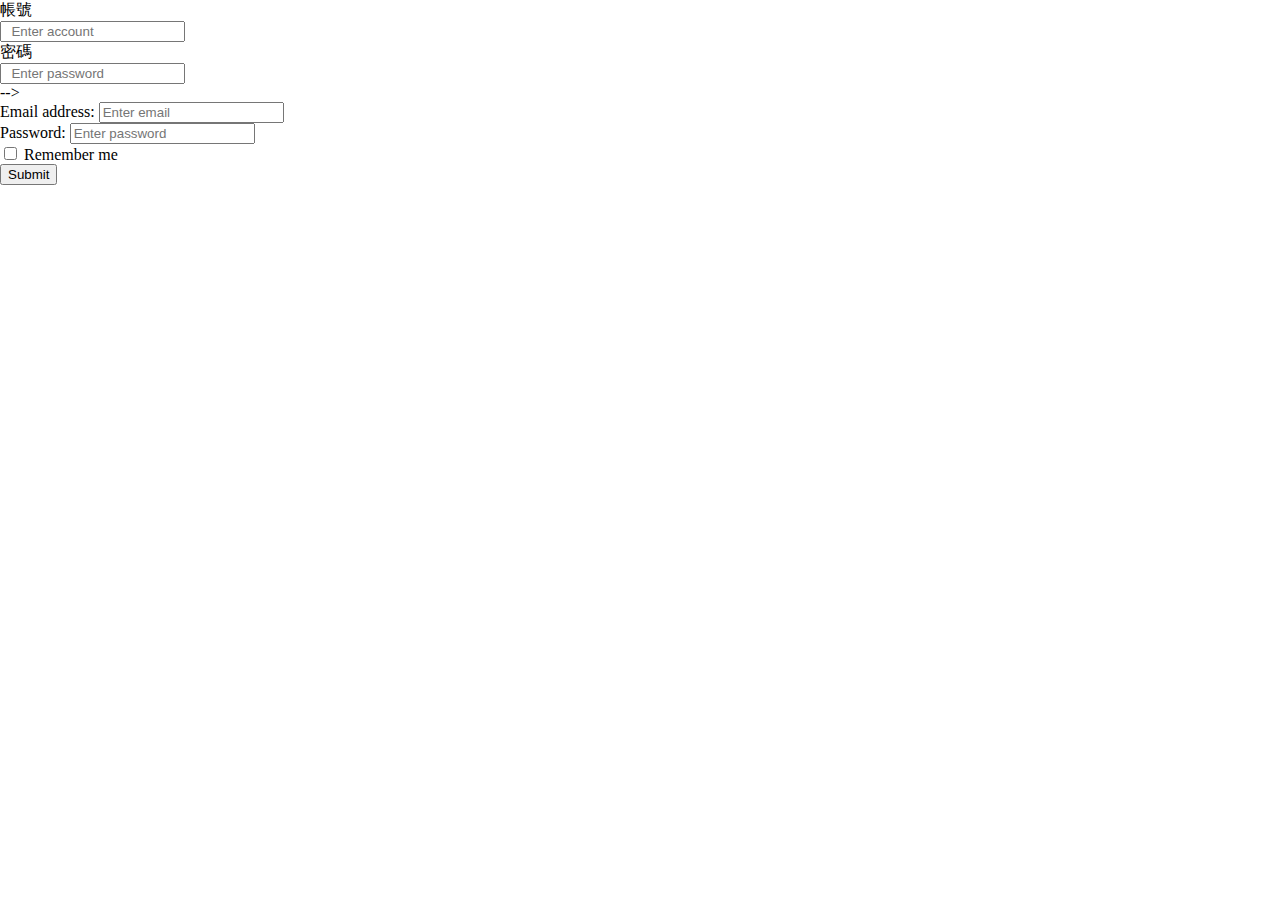
==== login.html @ 79aca499 "增加登入頁" ====
<!DOCTYPE html>
<html lang="en">

<head>
    <meta charset="UTF-8">
    <meta http-equiv="X-UA-Compatible" content="IE=edge">
    <meta name="viewport" content="width=device-width, initial-scale=1.0">
    <title>login</title>
    <link rel="stylesheet" href="https://cdn.jsdelivr.net/npm/bootstrap@4.6.1/dist/css/bootstrap.min.css"
        integrity="sha384-zCbKRCUGaJDkqS1kPbPd7TveP5iyJE0EjAuZQTgFLD2ylzuqKfdKlfG/eSrtxUkn" crossorigin="anonymous">
    <style>
body{
    margin:0;
}
    </style>
</head>

<body>
    <!-- <div class="container" style="border: 1px solid red;width:20%;">
        <div class="row">
            <div class="form-inline col-12 text-center mx-auto p-5">
                <!-- 帳號 -->
                <div class="d-block">
                    <label for="account" class="label col-form-label">帳號</label><br>
                    <input type="text" class="col form-cotrol"  id="account" name="account"
                        placeholder="&nbsp;&nbsp;Enter account">
                </div>

                <!-- 密碼 -->
                <div class="mt-3">
                    <label for="password" class="label col-form-label mt-3 ">密碼</label><br>
                    <input type="password" class="col form-cotrol " id="password" name="password"
                        placeholder="&nbsp;&nbsp;Enter password">
                </div>
            </div>

        </div>
    </div> -->


    <form action="/action_page.php">
        <div class="form-group">
          <label for="email">Email address:</label>
          <input type="email" class="form-control" placeholder="Enter email" id="email">
        </div>
        <div class="form-group">
          <label for="pwd">Password:</label>
          <input type="password" class="form-control" placeholder="Enter password" id="pwd">
        </div>
        <div class="form-group form-check">
          <label class="form-check-label">
            <input class="form-check-input" type="checkbox"> Remember me
          </label>
        </div>
        <button type="submit" class="btn btn-primary">Submit</button>
      </form>
      


    <script src="https://cdn.jsdelivr.net/npm/jquery@3.5.1/dist/jquery.slim.min.js"
      integrity="sha384-DfXdz2htPH0lsSSs5nCTpuj/zy4C+OGpamoFVy38MVBnE+IbbVYUew+OrCXaRkfj"
      crossorigin="anonymous"></script>
    <script src="https://cdn.jsdelivr.net/npm/popper.js@1.16.1/dist/umd/popper.min.js"
      integrity="sha384-9/reFTGAW83EW2RDu2S0VKaIzap3H66lZH81PoYlFhbGU+6BZp6G7niu735Sk7lN"
      crossorigin="anonymous"></script>
    <script src="https://cdn.jsdelivr.net/npm/bootstrap@4.6.1/dist/js/bootstrap.min.js"
      integrity="sha384-VHvPCCyXqtD5DqJeNxl2dtTyhF78xXNXdkwX1CZeRusQfRKp+tA7hAShOK/B/fQ2"
      crossorigin="anonymous"></script>

</body>

</html>
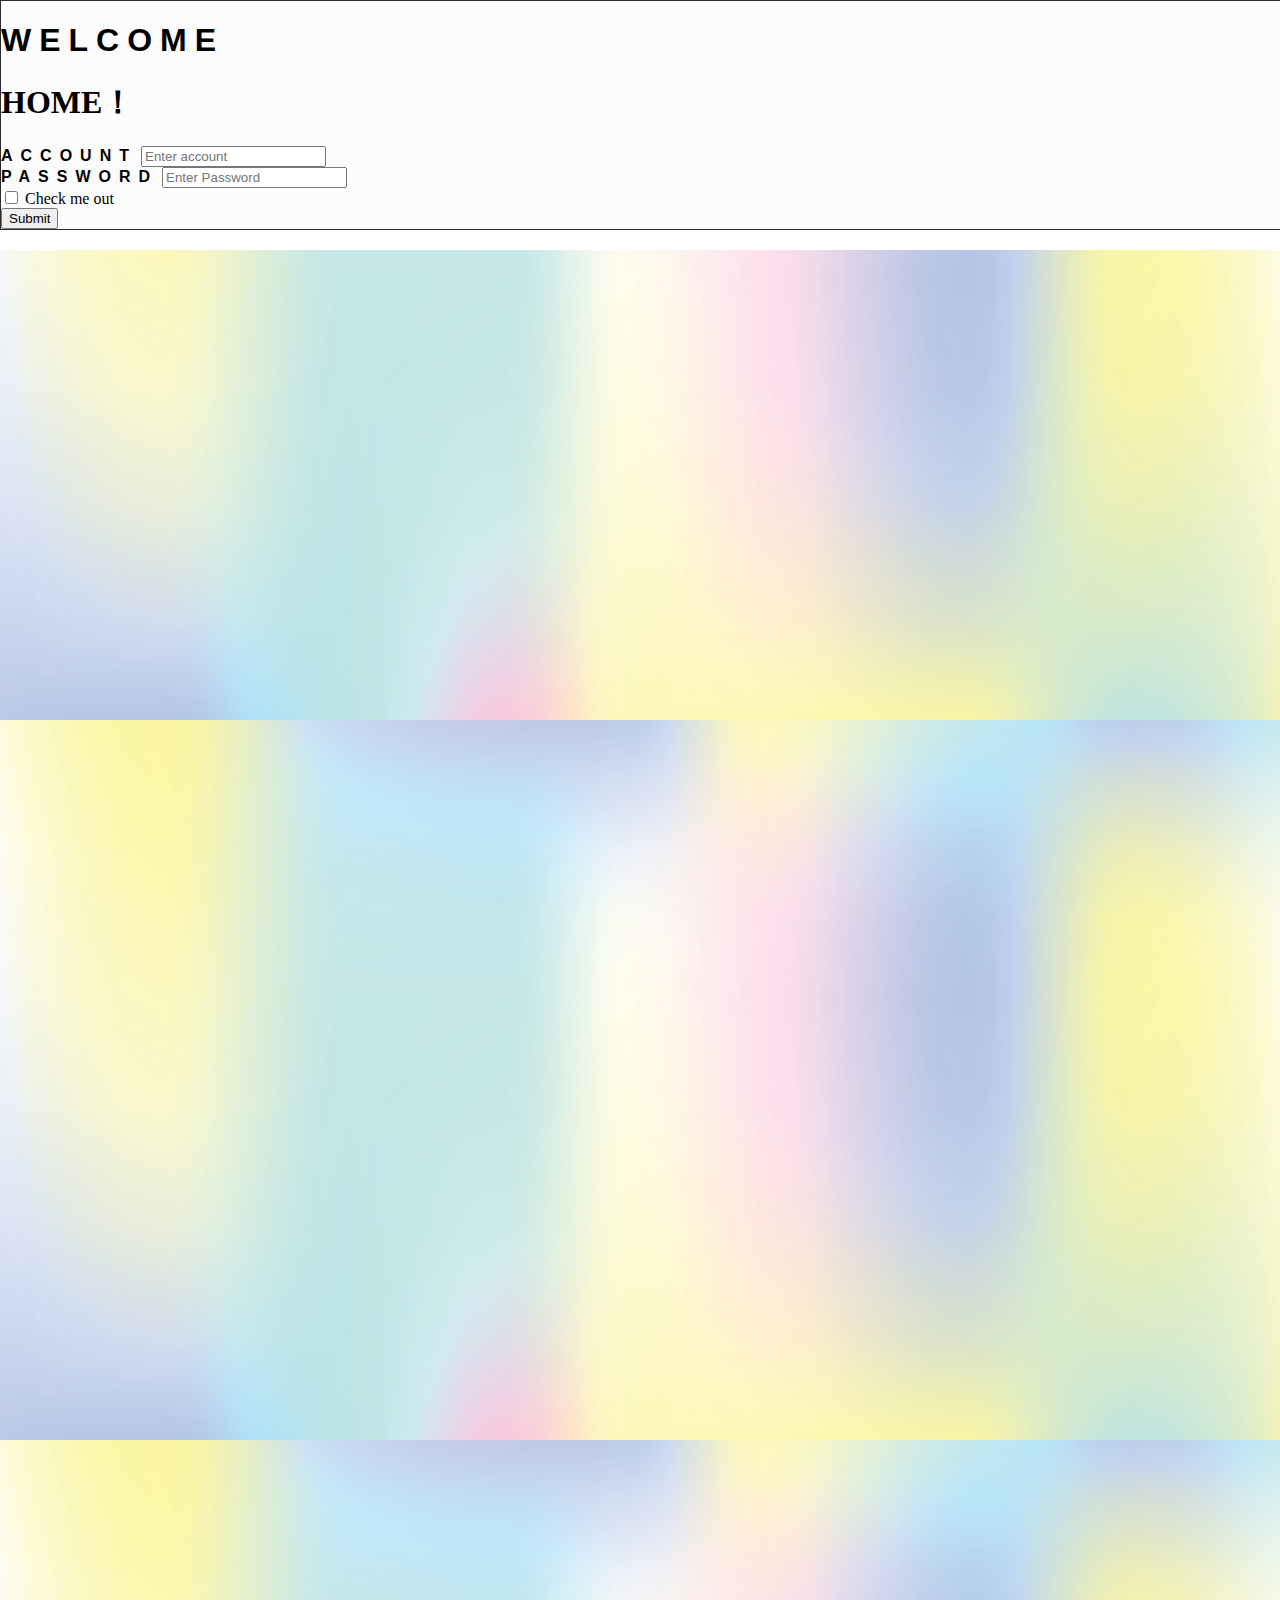
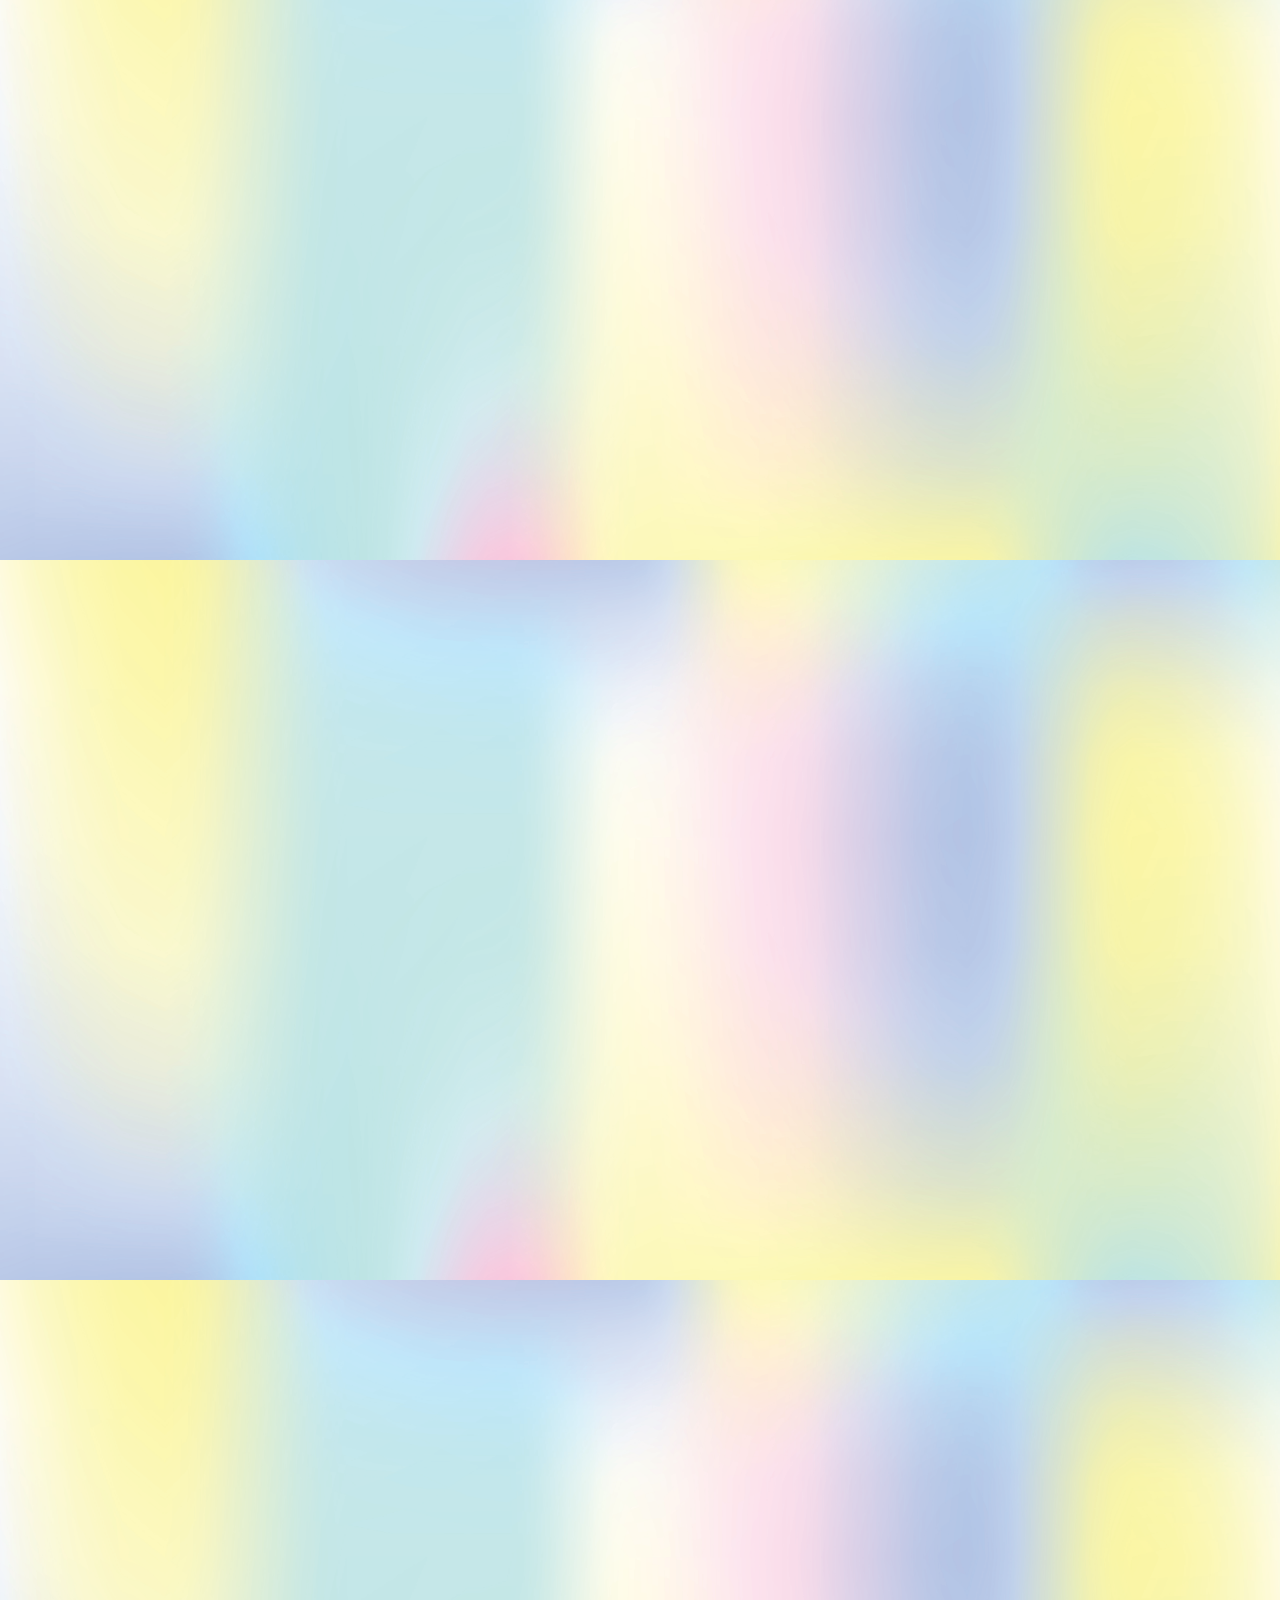
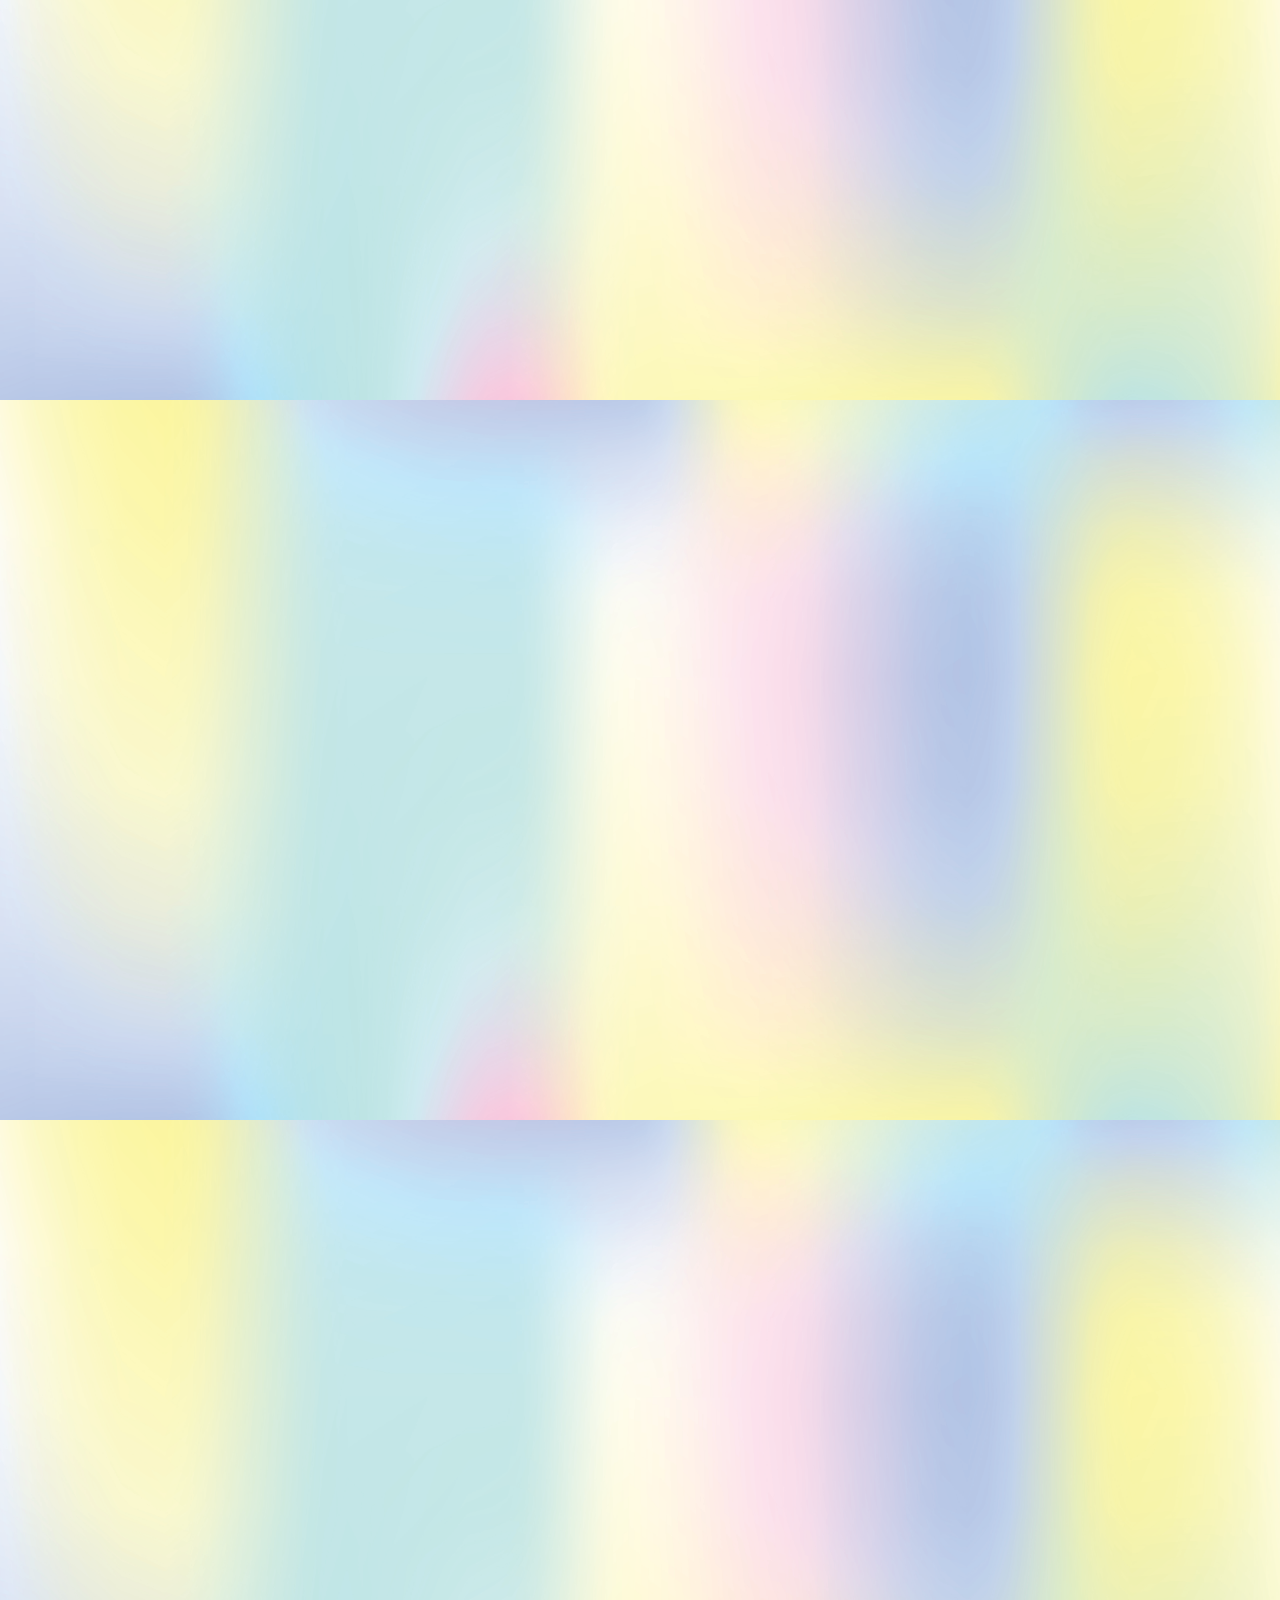
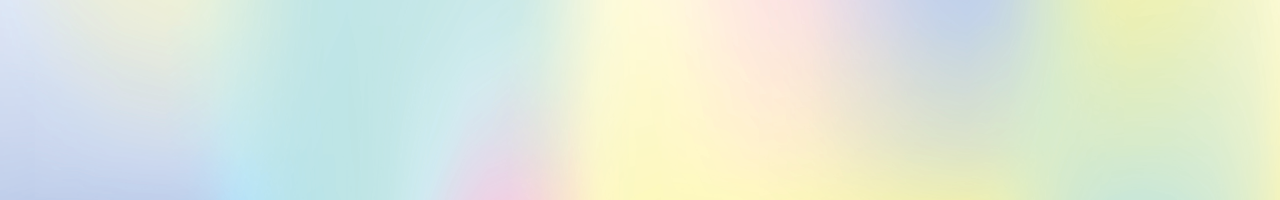
==== commit 900baca6: "與main分支同步" ====
--- a/login.html
+++ b/login.html
@@ -1,72 +1,62 @@
 <!DOCTYPE html>
 <html lang="en">
-
 <head>
     <meta charset="UTF-8">
     <meta http-equiv="X-UA-Compatible" content="IE=edge">
     <meta name="viewport" content="width=device-width, initial-scale=1.0">
-    <title>login</title>
-    <link rel="stylesheet" href="https://cdn.jsdelivr.net/npm/bootstrap@4.6.1/dist/css/bootstrap.min.css"
-        integrity="sha384-zCbKRCUGaJDkqS1kPbPd7TveP5iyJE0EjAuZQTgFLD2ylzuqKfdKlfG/eSrtxUkn" crossorigin="anonymous">
+    <title>logIn</title>
+    <link rel="stylesheet" href="https://cdn.jsdelivr.net/npm/bootstrap@4.6.1/dist/css/bootstrap.min.css" integrity="sha384-zCbKRCUGaJDkqS1kPbPd7TveP5iyJE0EjAuZQTgFLD2ylzuqKfdKlfG/eSrtxUkn" crossorigin="anonymous">
+    <link rel="stylesheet" href="./style.css">
     <style>
-body{
-    margin:0;
-}
+        body{
+            background-image: url(./image/logIn_bg.png);
+            background-size:  100% auto  ;
+        }
+
+        .container{
+            background-color: rgb(253, 252, 252);
+            box-shadow: 0 0 0 20px white;
+            opacity:0.5;
+
+           
+        }
+
+        .container:hover{
+            opacity:1;
+            
+        }
+
     </style>
 </head>
+<body>
+    
+<div class="container my-5 p-5 " style="border:1px solid rgb(43, 43, 43)">
+    <div class="row">
+       <div class="col-lg-8 col-md-6 col-sm-6 mx-auto ">
+        <form>
+            <h1 class="py-3  logInText">WELCOME</h1>
+            <h1 class="mt-3 mb-5">HOME！</h1>
+            <div class="form-group">
+              <label for="exampleInputEmail1" class="logInText" style="text-align: center;" >ACCOUNT</label>
+              <input type="email" class="form-control" id="exampleInputEmail1" aria-describedby="emailHelp" placeholder="Enter account">
+              
+            </div>
+            <div class="form-group">
+              <label for="exampleInputPassword1" class="logInText mt-3">PASSWORD</label>
+              <input type="password" class="form-control " id="exampleInputPassword1" placeholder="Enter Password">
+            </div>
+            <div class="form-check my-4">
+              <input type="checkbox" class="form-check-input " id="exampleCheck1">
+              <label class="form-check-label " for="exampleCheck1">Check me out</label>
+            </div>
+            <button type="submit" class="btn btn-primary mx-auto">Submit</button>
+          </form>
+       </div>
+    </div>
+</div>
 
-<body>
-    <!-- <div class="container" style="border: 1px solid red;width:20%;">
-        <div class="row">
-            <div class="form-inline col-12 text-center mx-auto p-5">
-                <!-- 帳號 -->
-                <div class="d-block">
-                    <label for="account" class="label col-form-label">帳號</label><br>
-                    <input type="text" class="col form-cotrol"  id="account" name="account"
-                        placeholder="&nbsp;&nbsp;Enter account">
-                </div>
-
-                <!-- 密碼 -->
-                <div class="mt-3">
-                    <label for="password" class="label col-form-label mt-3 ">密碼</label><br>
-                    <input type="password" class="col form-cotrol " id="password" name="password"
-                        placeholder="&nbsp;&nbsp;Enter password">
-                </div>
-            </div>
-
-        </div>
-    </div> -->
-
-
-    <form action="/action_page.php">
-        <div class="form-group">
-          <label for="email">Email address:</label>
-          <input type="email" class="form-control" placeholder="Enter email" id="email">
-        </div>
-        <div class="form-group">
-          <label for="pwd">Password:</label>
-          <input type="password" class="form-control" placeholder="Enter password" id="pwd">
-        </div>
-        <div class="form-group form-check">
-          <label class="form-check-label">
-            <input class="form-check-input" type="checkbox"> Remember me
-          </label>
-        </div>
-        <button type="submit" class="btn btn-primary">Submit</button>
-      </form>
-      
-
-
-    <script src="https://cdn.jsdelivr.net/npm/jquery@3.5.1/dist/jquery.slim.min.js"
-      integrity="sha384-DfXdz2htPH0lsSSs5nCTpuj/zy4C+OGpamoFVy38MVBnE+IbbVYUew+OrCXaRkfj"
-      crossorigin="anonymous"></script>
-    <script src="https://cdn.jsdelivr.net/npm/popper.js@1.16.1/dist/umd/popper.min.js"
-      integrity="sha384-9/reFTGAW83EW2RDu2S0VKaIzap3H66lZH81PoYlFhbGU+6BZp6G7niu735Sk7lN"
-      crossorigin="anonymous"></script>
-    <script src="https://cdn.jsdelivr.net/npm/bootstrap@4.6.1/dist/js/bootstrap.min.js"
-      integrity="sha384-VHvPCCyXqtD5DqJeNxl2dtTyhF78xXNXdkwX1CZeRusQfRKp+tA7hAShOK/B/fQ2"
-      crossorigin="anonymous"></script>
-
+<script src="https://cdn.jsdelivr.net/npm/jquery@3.5.1/dist/jquery.slim.min.js" integrity="sha384-DfXdz2htPH0lsSSs5nCTpuj/zy4C+OGpamoFVy38MVBnE+IbbVYUew+OrCXaRkfj" crossorigin="anonymous"></script>
+<script src="https://cdn.jsdelivr.net/npm/popper.js@1.16.1/dist/umd/popper.min.js" integrity="sha384-9/reFTGAW83EW2RDu2S0VKaIzap3H66lZH81PoYlFhbGU+6BZp6G7niu735Sk7lN" crossorigin="anonymous"></script>
+<script src="https://cdn.jsdelivr.net/npm/bootstrap@4.6.1/dist/js/bootstrap.min.js" integrity="sha384-VHvPCCyXqtD5DqJeNxl2dtTyhF78xXNXdkwX1CZeRusQfRKp+tA7hAShOK/B/fQ2" crossorigin="anonymous"></script>
 </body>
-
-</html>
+</html>--- a/style.css
+++ b/style.css
@@ -0,0 +1,201 @@
+body {
+    margin: 0;
+    background-color: rgb(160, 149, 143);
+    width: 1920px;
+    height: 5000px
+}
+
+main {
+    margin: 0;
+    width: 65%;
+    height: auto;
+    box-sizing: border-box;
+    overflow: hidden;
+    background-color: rgb(253, 242, 235);
+}
+
+/* nav */
+
+.nav-link {
+    font-family: 'Inter', sans-serif;
+    color: rgb(73, 68, 0);
+    letter-spacing: 3px;
+}
+
+/* top img */
+.title{
+    position:relative;
+    z-index: 1;
+    right:-400px;
+    bottom:-50px;
+    animation: mymove 2s ;
+    /* animation-delay: 5s; */
+    animation-direction: alternate-reverse;
+    animation-iteration-count: 3;
+}
+
+
+@keyframes mymove {
+    from {left: 400px;}
+    to {left: 900px;}    
+  }
+
+
+
+/* about */
+/* 左半邊 */
+.aboutTitle
+ {
+    font-family: 'Inter', sans-serif;
+    letter-spacing: 5px;
+    font-weight: bolder;
+}
+
+.euniImg{
+    margin-left:80px;
+    margin-top:40px;
+  
+}
+
+.aboutImg-2{  
+  position:absolute;
+    left:-100px;
+    top:50px;
+    width:30%;
+    animation: rotation 8s infinite linear;
+}
+
+@keyframes rotation {
+    from {
+      transform: rotate(0deg);
+    }
+    to {
+      transform: rotate(359deg);
+    }
+  }
+
+.aboutImg-3{
+    left:500px ; 
+    top:-300px;
+    /* animation: rotation 8s infinite linear; */
+}
+/* 右半邊 */
+.introduce{
+  margin-top:300px;  
+}
+.textArea{
+  border-radius:20% ; 
+  height:500px ; 
+  width:80% ; 
+  margin-top:-120px;
+  margin-bottom:50px;
+  z-index:2;
+}
+
+.aboutImg-1{
+    position:relative;
+    right:-400px;
+    top:-100px;
+    width:50%;
+    z-index:1;
+    animation: rotation 15s infinite linear;
+}
+
+/* protfolio */
+.pfloText {
+    font-family: 'Inter', sans-serif;
+    color: rgb(146, 80, 80);
+    letter-spacing: 5px;
+  }
+
+  .pfloText:hover{
+    font-size:200%;
+  }
+
+  .pfloImg {
+    width:100%;
+    height:100%;
+  }
+
+  
+  .imgDark {
+    width:100%;
+    height:100%;
+    background-color:rgb(241, 226, 206);
+  }
+
+  .imgDark:hover {
+    /* 明度降低 */
+    -webkit-filter: brightness(.4);
+    
+  }
+
+  /* protfolio-web */
+   .imgTitle {
+    position: absolute;
+    left: 150px;
+    top: 180px;
+    z-index: 1;
+    color: white;
+    line-height: 50px;
+  }
+
+  
+  /* protfolio-ps */
+#psImg-1,
+#psImg-2 {
+    border-radius: 55px;
+    width: 35%;
+    height: 550px;
+    background-color: rgb(214, 231, 255);
+}
+
+#psImg-2{
+    margin-top:100px;
+    background-color: rgb(159, 189, 176);
+    margin-left:-200px;
+}
+
+.ps1text {
+    position: relative;
+    left: -50px;
+    bottom: 10px;
+    z-index: 1;
+    font-size:xx-large;
+    line-height: 50px;
+    letter-spacing:8px;
+    text-align:end;
+}
+
+
+/* 平面設計 */
+.p3Img{
+    /* border:1px solid red; */
+    width:100%;
+    height:100%;
+}
+
+.arrow:hover{
+    animation:swing 1s 0;
+}
+
+@keyframes swing{
+    15%{transform:translateX(5px);}
+    40%{transform:translateX(-5px);}
+    65%{transform:translateX(2px);}
+    85%{transform:translateX(-2px);}
+}
+
+ /* footer */
+.contactIfo{
+    font-family: 'Inter', sans-serif;
+    letter-spacing: 3px;
+}
+
+/* logIn */
+.logInText{
+  font-family: 'Inter', sans-serif;
+  letter-spacing: 8px;
+  font-weight: bolder;
+
+}